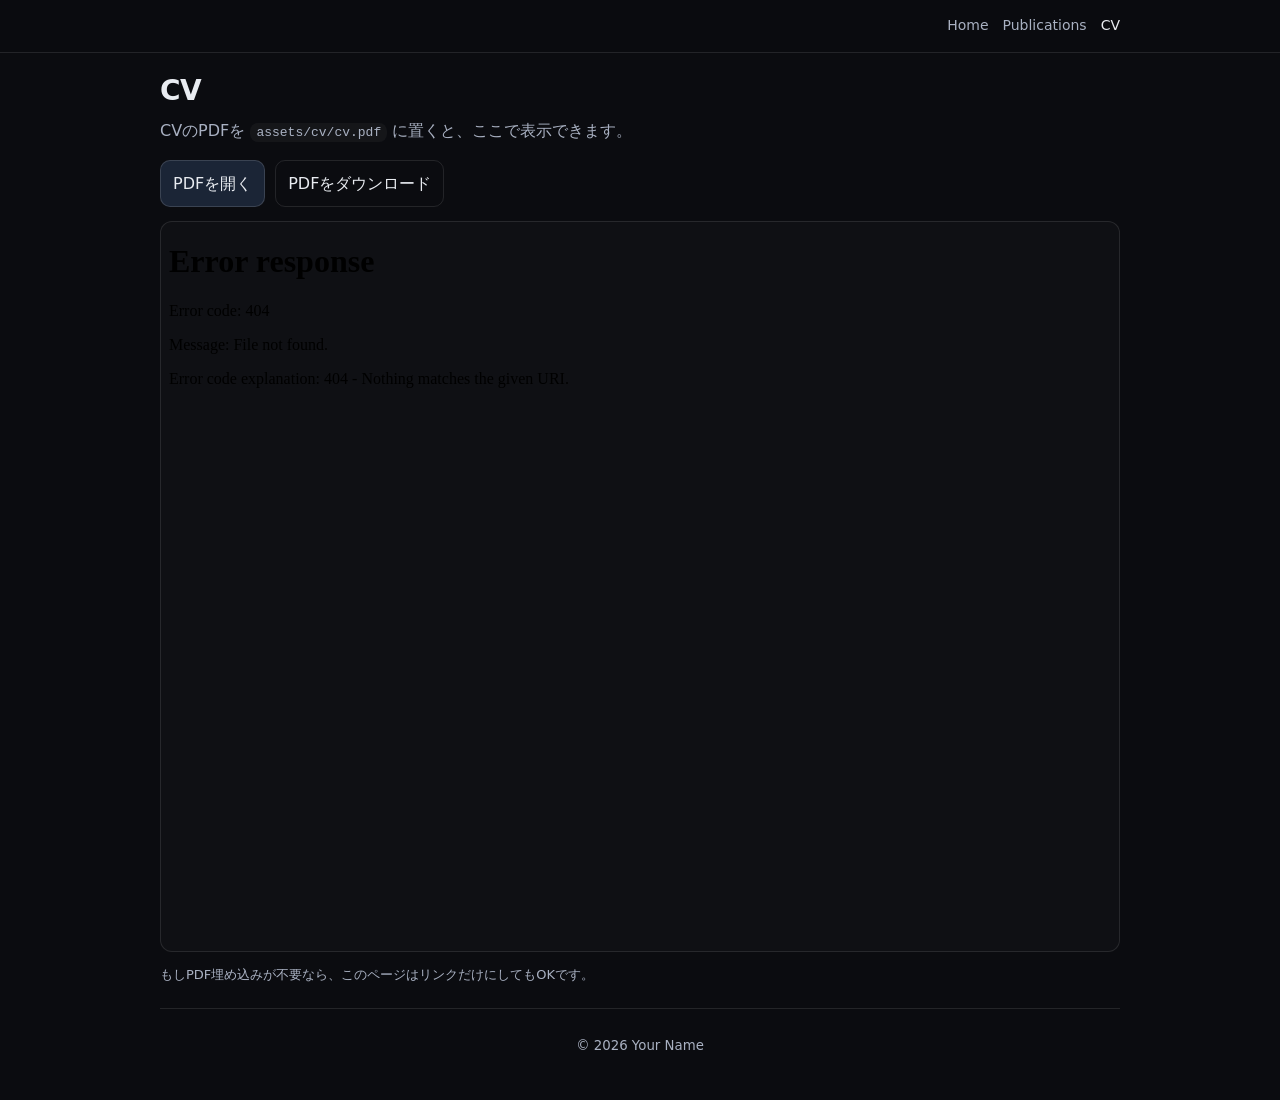
==== cv.html @ 390c5932 "feat(add): add base web page" ====
<!doctype html>
<html lang="ja">
<head>
  <meta charset="utf-8" />
  <meta name="viewport" content="width=device-width, initial-scale=1" />
  <title>CV | Your Name</title>
  <meta name="description" content="Curriculum Vitae" />
  <link rel="stylesheet" href="assets/css/style.css" />
</head>
<body>
  <header class="site-header">
    <div class="container header-inner">
      <nav class="nav" aria-label="site navigation">
        <a href="index.html#top">Home</a>
        <a href="index.html#publications">Publications</a>
        <a href="cv.html" aria-current="page">CV</a>
      </nav>
    </div>
  </header>

  <main class="container">
    <section class="section">
      <h1 class="page-title">CV</h1>
      <p class="lead">
        CVのPDFを <code>assets/cv/cv.pdf</code> に置くと、ここで表示できます。
      </p>

      <div class="links">
        <a class="btn" href="assets/cv/cv.pdf" target="_blank" rel="noopener">PDFを開く</a>
        <a class="btn btn--ghost" href="assets/cv/cv.pdf" download>PDFをダウンロード</a>
      </div>

      <div class="cv-frame">
        <iframe title="CV PDF" src="assets/cv/cv.pdf" loading="lazy"></iframe>
      </div>

      <p class="note">
        もしPDF埋め込みが不要なら、このページはリンクだけにしてもOKです。
      </p>
    </section>

    <footer class="footer">
      <small>© <span id="year"></span> Your Name</small>
    </footer>
  </main>

  <script src="assets/js/main.js"></script>
</body>
</html>
---- assets/css/style.css ----
:root{
  --bg: #0b0c10;
  --panel: #0b0c10;              /* ほぼ同色。実質フラット */
  --text: #e9ecf1;
  --muted: #a9b1c2;
  --accent: #6ea8fe;
  --border: rgba(255,255,255,.10);
  --border-strong: rgba(255,255,255,.14);
}

*{ box-sizing: border-box; }
html,body{ margin:0; padding:0; }

body{
  font-family: ui-sans-serif, system-ui, -apple-system, "Segoe UI", Roboto, "Helvetica Neue",
               Arial, "Noto Sans JP", "Hiragino Sans", "Yu Gothic UI", "YuGothic", Meiryo, sans-serif;
  background: var(--bg);
  color: var(--text);
  line-height: 1.7;
}

a{ color: var(--accent); text-decoration: none; }
a:hover{ text-decoration: underline; }

.container{
  width: min(960px, calc(100% - 32px));
  margin: 0 auto;
}

.site-header{
  position: sticky;
  top: 0;
  background: rgba(11,12,16,.92);
  border-bottom: 1px solid var(--border);
  z-index: 10;
}

.header-inner{
  display:flex;
  align-items:center;
  justify-content:flex-end;
  padding: 14px 0;
}

.nav{
  display:flex;
  gap: 14px;
  flex-wrap: wrap;
  justify-content: flex-end;
}

.nav a{
  color: var(--muted);
  font-size: 14px;
}

.nav a[aria-current="page"]{
  color: var(--text);
}

.nav a:hover{
  color: var(--text);
  text-decoration: none;
}

.hero{
  display:grid;
  grid-template-columns: 1.35fr .65fr;
  gap: 28px;
  padding: 26px 0;
  align-items: start;
  border-bottom: 1px solid var(--border);
}

@media (max-width: 820px){
  .hero{ grid-template-columns: 1fr; }
}

.hero__title{
  margin: 0 0 10px;
  font-size: 32px;
  letter-spacing: -0.02em;
  line-height: 1.15;
}

.page-title{
  margin: 0 0 10px;
  font-size: 28px;
  letter-spacing: -0.02em;
  line-height: 1.15;
}

.lead{
  color: var(--muted);
  margin: 0;
}

.links{
  display:flex;
  gap: 10px;
  margin: 16px 0 10px;
  flex-wrap: wrap;
}

.btn{
  display:inline-flex;
  align-items:center;
  justify-content:center;
  padding: 9px 12px;
  border-radius: 10px;
  border: 1px solid var(--border-strong);
  background: rgba(110,168,254,.16);
  color: var(--text);
  text-decoration:none;
}

.btn:hover{
  text-decoration:none;
  border-color: rgba(110,168,254,.35);
}

.btn--ghost{
  background: transparent;
  border: 1px solid var(--border);
  color: var(--text);
}

.meta{
  display:flex;
  gap: 14px;
  flex-wrap: wrap;
  color: var(--muted);
  font-size: 13px;
  margin-top: 10px;
}

.meta i {
  font-size: 32px; /* ← 好きな大きさに */
}

.hero__photo{
  margin:0;
  padding: 10px;
  border: 1px solid var(--border);
  border-radius: 12px;
  background: transparent;
}

.hero__photo img{
  width: 100%;
  height: auto;
  display:block;
  border-radius: 10px;
  border: 1px solid var(--border);
  background: rgba(255,255,255,.04);
}

.hero__photo figcaption{
  color: var(--muted);
  font-size: 12px;
  margin-top: 8px;
}

.section{
  padding: 22px 0;
  border-bottom: 1px solid var(--border);
}

h2{
  margin: 0 0 10px;
  font-size: 18px;
  line-height: 1.25;
}

h3{
  margin: 0 0 8px;
  font-size: 16px;
  line-height: 1.25;
}

p{ margin: 0; }
.section p + p{ margin-top: 10px; }

.bullets{
  margin: 12px 0 0;
  padding-left: 18px;
  color: var(--muted);
}

.grid{
  display:grid;
  grid-template-columns: 1fr 1fr;
  gap: 14px;
  margin-top: 12px;
}

@media (max-width: 820px){
  .grid{ grid-template-columns: 1fr; }
}

.mini-card{
  padding: 14px;
  border-radius: 12px;
  border: 1px solid var(--border);
  background: transparent;
}

.pub-header{
  display:flex;
  align-items:flex-start;
  justify-content: space-between;
  gap: 12px;
  flex-wrap: wrap;
}

.pub-controls{
  display:flex;
  gap: 10px;
  flex-wrap: wrap;
  align-items:center;
}

input[type="search"], select{
  padding: 9px 10px;
  border-radius: 10px;
  border: 1px solid var(--border);
  background: rgba(255,255,255,.03);
  color: var(--text);
  outline: none;
}

input[type="search"]::placeholder{
  color: rgba(169,177,194,.75);
}

.pub-list{
  margin-top: 8px;
}

.pub-item{
  padding: 14px 0;
  border-top: 1px solid var(--border);
}

.pub-item:first-child{
  border-top: none;
}

.pub-main{
  display:flex;
  gap: 14px;
}

.pub-year{
  width: 62px;
  flex: 0 0 62px;
  color: var(--muted);
  font-variant-numeric: tabular-nums;
}

@media (max-width: 520px){
  .pub-year{ width: 54px; flex-basis: 54px; }
}

.pub-title{
  margin: 0 0 6px;
}

.pub-authors{
  color: var(--muted);
  font-size: 14px;
}

.pub-venue{
  color: var(--muted);
  font-size: 13px;
  margin-top: 4px;
}

.pub-note{
  margin-top: 6px;
  font-size: 13px;
  color: var(--text);
}

.badge{
  display:inline-block;
  padding: 2px 8px;
  border-radius: 999px;
  border: 1px solid var(--border);
  background: rgba(255,255,255,.03);
  font-size: 12px;
  color: var(--text);
}

.pub-links{
  margin-top: 10px;
  display:flex;
  gap: 8px;
  flex-wrap: wrap;
}

.chip{
  display:inline-flex;
  padding: 6px 10px;
  border-radius: 999px;
  border: 1px solid var(--border);
  background: transparent;
  color: var(--text);
  font-size: 12px;
}

.chip:hover{
  text-decoration:none;
  background: rgba(255,255,255,.03);
}

.note{
  margin-top: 12px;
  color: var(--muted);
  font-size: 13px;
}

code{
  background: rgba(255,255,255,.04);
  padding: 2px 6px;
  border-radius: 8px;
}

.cv-frame{
  margin-top: 14px;
  border: 1px solid var(--border);
  border-radius: 12px;
  overflow:hidden;
  background: rgba(255,255,255,.02);
}

.cv-frame iframe{
  width: 100%;
  height: 80vh;
  border: 0;
}

.footer{
  padding: 22px 0 42px;
  color: var(--muted);
  text-align:center;
}
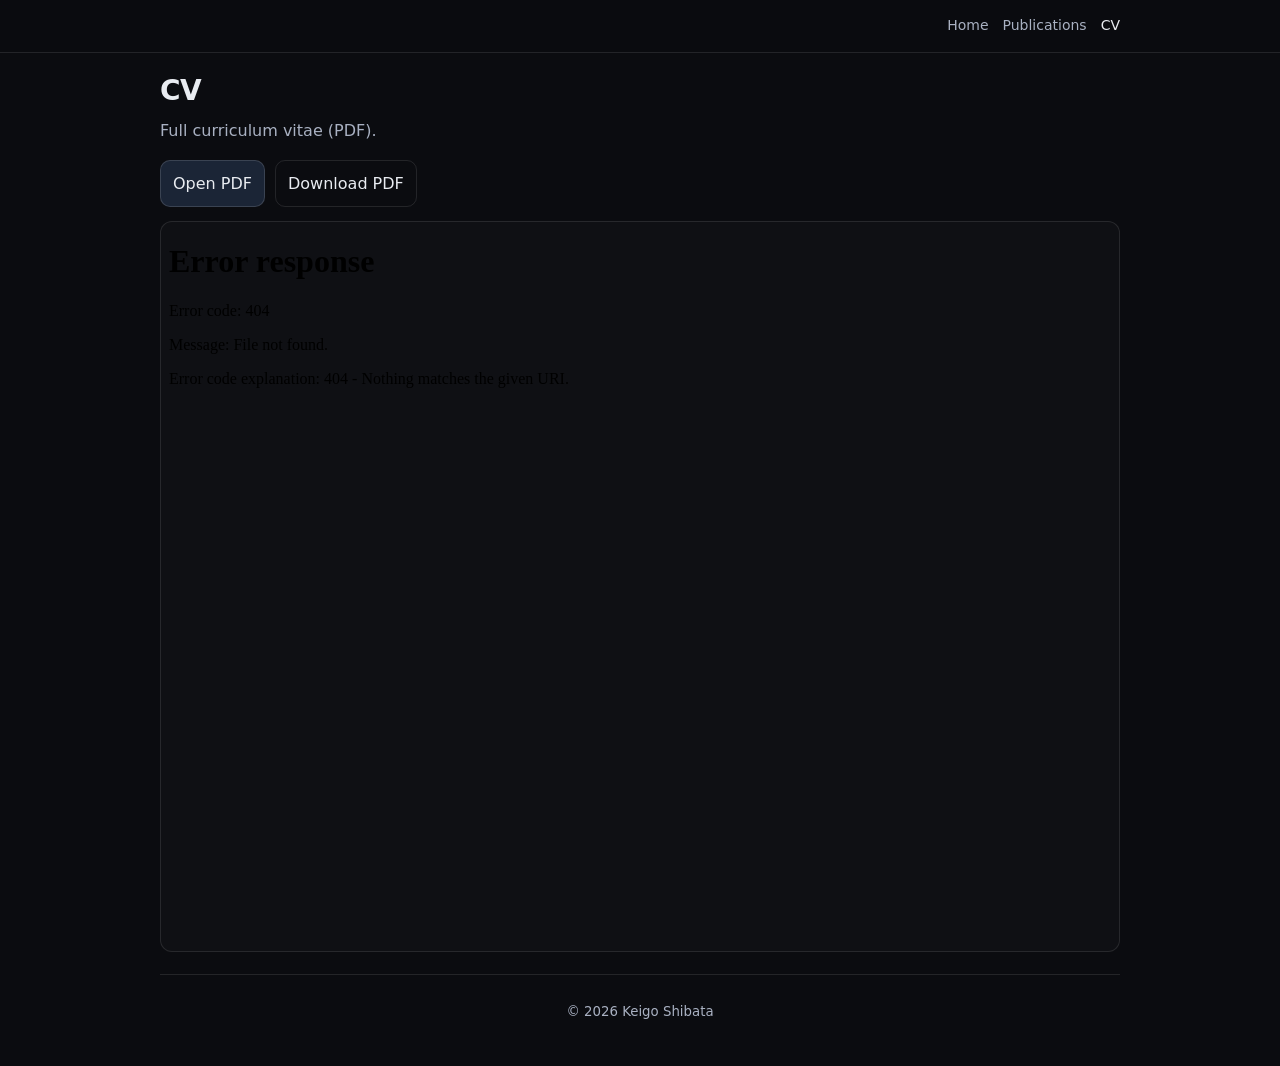
==== commit 2b871a1d: "Renew homepage in English with GitHub Issues-backed News/Publications Translate the site to English," ====
--- a/cv.html
+++ b/cv.html
@@ -3,7 +3,7 @@
 <head>
   <meta charset="utf-8" />
   <meta name="viewport" content="width=device-width, initial-scale=1" />
-  <title>CV | Your Name</title>
+  <title>CV | Keigo Shibata</title>
   <meta name="description" content="Curriculum Vitae" />
   <link rel="stylesheet" href="assets/css/style.css" />
 </head>
@@ -22,25 +22,21 @@
     <section class="section">
       <h1 class="page-title">CV</h1>
       <p class="lead">
-        CVのPDFを <code>assets/cv/cv.pdf</code> に置くと、ここで表示できます。
+        Full curriculum vitae (PDF).
       </p>
 
       <div class="links">
-        <a class="btn" href="assets/cv/cv.pdf" target="_blank" rel="noopener">PDFを開く</a>
-        <a class="btn btn--ghost" href="assets/cv/cv.pdf" download>PDFをダウンロード</a>
+        <a class="btn" href="assets/cv/cv.pdf" target="_blank" rel="noopener">Open PDF</a>
+        <a class="btn btn--ghost" href="assets/cv/cv.pdf" download>Download PDF</a>
       </div>
 
       <div class="cv-frame">
         <iframe title="CV PDF" src="assets/cv/cv.pdf" loading="lazy"></iframe>
       </div>
-
-      <p class="note">
-        もしPDF埋め込みが不要なら、このページはリンクだけにしてもOKです。
-      </p>
     </section>
 
     <footer class="footer">
-      <small>© <span id="year"></span> Your Name</small>
+      <small>© <span id="year"></span> Keigo Shibata</small>
     </footer>
   </main>
 
--- a/assets/css/style.css
+++ b/assets/css/style.css
@@ -327,6 +327,33 @@
   border-radius: 8px;
 }
 
+.news-list{
+  margin-top: 8px;
+}
+
+.news-item{
+  display:flex;
+  gap: 14px;
+  padding: 10px 0;
+  border-top: 1px solid var(--border);
+}
+
+.news-item:first-child{
+  border-top: none;
+}
+
+.news-date{
+  width: 90px;
+  flex: 0 0 90px;
+  color: var(--muted);
+  font-size: 13px;
+  font-variant-numeric: tabular-nums;
+}
+
+.news-title{
+  color: var(--text);
+}
+
 .cv-frame{
   margin-top: 14px;
   border: 1px solid var(--border);
